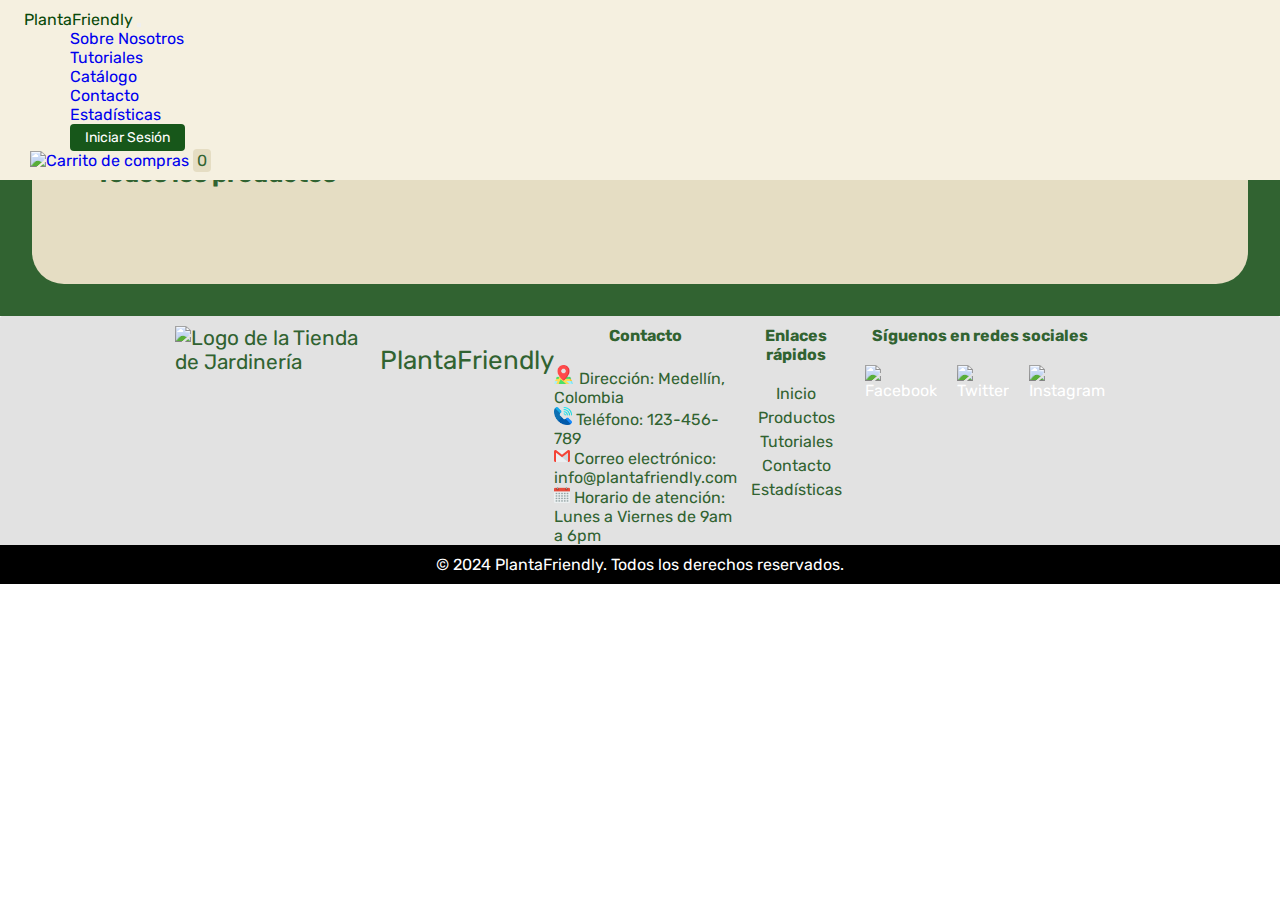
==== pages/catalogo.html @ e147eaf7 "Se rediseña el footer" ====
<!DOCTYPE html>
<html lang="en">

<head>
  <meta charset="UTF-8">
  <meta name="viewport" content="width=device-width, initial-scale=1.0">
  <link rel="stylesheet" href="/assets/styles/style.css">
  <link rel="stylesheet" href="/assets/styles/dashboard.css">
  <link rel="stylesheet" href="/assets/styles/main.css">
  <link href="https://cdn.jsdelivr.net/npm/bootstrap@5.3.2/dist/css/bootstrap.min.css" rel="stylesheet"
    integrity="sha384-T3c6CoIi6uLrA9TneNEoa7RxnatzjcDSCmG1MXxSR1GAsXEV/Dwwykc2MPK8M2HN" crossorigin="anonymous">
  <link rel="icon" href="/assets/icons/planta.png" type="image/x-icon">
  <link rel="stylesheet" type="text/css" href="https://cdn.jsdelivr.net/npm/toastify-js/src/toastify.min.css">
  <title>Catálogo</title>
</head>

<body background="/assets/img/fondo.jpg" style="background-size: cover; background-repeat: no-repeat;">
  <main>
    <nav class="navbar navbar-expand-lg" id="custom-navbar">
      <div class="container-fluid">
        <img src="/assets/icons/planta.png" alt="" style="height: 3.3rem;">
        <a class="navbar-brand" href="/index.html" style="color: rgb(9, 73, 9);">PlantaFriendly</a>
        <button class="navbar-toggler" type="button" data-bs-toggle="collapse" data-bs-target="#navbarNavDropdown"
          aria-controls="navbarNavDropdown" aria-expanded="false" aria-label="Toggle navigation">
          <span class="navbar-toggler-icon"></span>
        </button>
        <div class="collapse navbar-collapse" id="navbarNavDropdown">
          <ul class="navbar-nav me-auto mb-2 mb-lg-0">
            <li class="nav-item">
              <a class="nav-link" href="/index.html#nosotros">Sobre Nosotros</a>
            </li>
            <li class="nav-item">
              <a class="nav-link" href="/index.html#tutoriales">Tutoriales</a>
            </li>
            <li class="nav-item">
              <a class="nav-link" href="#">Catálogo</a>
            </li>
            <li class="nav-item">
              <a class="nav-link" href="/pages/contacto.html">Contacto</a>
            </li>
            <li class="nav-item">
              <a class="nav-link" href="/pages/dasboardDatos.html">Estadísticas</a>
            </li>
          </ul>
        </div>
        <div class="navbar-nav">
          <a href="/pages/loginRegister.html" style="text-decoration: none;"> <button class="nav-button" id="btnIniciar">Iniciar Sesión</button></a>
          <button class="nav-buttonC" id="btnCerrar">Cerrar sesion</button>
        </div>
        <div id="iconoCarrito">
          <a href="/pages/carrito.html" style="text-decoration: none;">
            <img src="/assets/icons/carrito-de-compras.png" id="carr" alt="Carrito de compras" class="carrito-icon">
            <span id="numerito" class="numerito">0</span>
          </a>
        </div>
      </div>
    </nav>
    <script>
      window.onload = function () {
        mostrarBotonCerrarSesion();
      };

      // Función para mostrar u ocultar el botón de cerrar sesión
      function mostrarBotonCerrarSesion() {
        const sesion = localStorage.getItem('sesion');
        const btnCerrarSesion = document.getElementById('btnCerrar');
        const btnInicioSesion = document.getElementById('btnIniciar');

        if (sesion) {
          btnCerrarSesion.style.display = 'block'; // Mostrar el botón de cerrar sesión
          btnInicioSesion.style.display = 'none'; // Ocultar el botón de inicio de sesión
        } else {
          btnCerrarSesion.style.display = 'none'; // Ocultar el botón de cerrar sesión
          btnInicioSesion.style.display = 'block'; // Mostrar el botón de inicio de sesión
        }
      }
      document.getElementById('btnCerrar').addEventListener('click', function () {
        localStorage.removeItem('sesion');
        mostrarBotonCerrarSesion();
      });
    </script>
    <div class="content-catalogo" id="catalogo">   
      <section class="catalogo">
          <h2 class="titulo-principal" id="titulo-principal">Todos los productos</h2>
          <div id="contenedor-productos" class="contenedor-productos">
          </section>
        </section>
      </div>
    <footer style="background-color:  #e2e2e2; color: #316331; ">
        <div class="container">
          <div class="logo">
            <img src="/assets/icons/planta.png" alt="Logo de la Tienda de Jardinería">
            <a class="navbar-brand" href="index.html"
              style="color: #316331; font-size: 26px;">PlantaFriendly</a>
          </div>
          <div class="contact-info">
            <h4>Contacto</h4>
            <p><img src="/assets/icons/direccion.png" style="height: 1.2rem; margin-right: 2px;" alt="Icono de dirección">
              Dirección: Medellín, Colombia</p>
            <p><img src="/assets/icons/telefono.png" style="height: 1.1rem; margin-right: 4px;"
                alt="Icono de teléfono">Teléfono: <a href="tel:123-456-789" style="color: #316331;">123-456-789</a></p>
            <p><img src="/assets/icons/correo-electronico.png" style="height: 1rem; margin-right: 4px;"
                alt="Icono de correo electrónico">Correo electrónico: <a href="mailto:info@plantafriendly.com"
                style="color: #316331;">info@plantafriendly.com</a>
            </p>
            <p><img src="/assets/icons/calendario.png" style="height: 1rem; margin-right: 4px;"
                alt="Icono de horario">Horario de atención: Lunes a Viernes de 9am a 6pm</p>
          </div>
          <div class="quick-links" style="text-decoration: none;">
            <h4>Enlaces rápidos</h4>
            <ul>
              <li><a href="/index.html" style="color: #316331;">Inicio</a></li>
              <li><a href="/index.html#catalogo" style="color: #316331;">Productos</a></li>
              <li><a href="/index.html#tutoriales" style="color: #316331;">Tutoriales</a></li>
              <li><a href="/pages/contacto.html" style="color: #316331;">Contacto</a></li>
              <li><a href="/pages/dasboardDatos.html" style="color: #316331;">Estadísticas</a></li>
            </ul>
          </div>
          <div class="redes-lista">
            <h4>Síguenos en redes sociales</h4>
            <ul>
              <li><a href="https://facebook.com" target="_blank"><img src="/assets/icons/facebook.png" alt="Facebook"></a>
              </li>
              <li><a href="https://twitter.com" target="_blank"><img src="/assets/icons/twitter.png" alt="Twitter"></a>
              </li>
              <li><a href="https://instagram.com" target="_blank"><img src="/assets/icons/instagram.png"
                    alt="Instagram"></a>
              </li>
            </ul>
          </div>
        </div>
        <div class="copyright">
          <p>© 2024 PlantaFriendly. Todos los derechos reservados.</p>
        </div>
      </footer>
    </main>
    <script src="https://cdn.jsdelivr.net/npm/bootstrap@5.3.2/dist/js/bootstrap.bundle.min.js"
      integrity="sha384-C6RzsynM9kWDrMNeT87bh95OGNyZPhcTNXj1NW7RuBCsyN/o0jlpcV8Qyq46cDfL"
      crossorigin="anonymous"></script>
  <script src="/js/main.js"></script>
  <script type="text/javascript" src="https://cdn.jsdelivr.net/npm/toastify-js"></script>
    <script src="/js/catalogo.js"></script>
    <script src="/js/menu.js"></script>
    <script src="/js/login.js"></script>
    <script src="/js/carrito.js"></script>
  </body>
  
  </html>
---- assets/styles/style.css ----
/*estilos para el carrusel*/
a{
  text-decoration: none;
}
.carousel-item img {
  max-height: 600px; 
  width: auto;
  margin: 0 auto; 
}
.carousel-item::after {
  content: '';
  position: absolute;
  top: 0;
  left: 0;
  width: 100%;
  height: 100%;
  background-color: rgba(0, 0, 0, 0.5); 
  z-index: 1;
}

.carousel-caption {
  position: absolute;
  top: 50%;
  left: 0;
  right: 0;
  padding: 20px 20px 0 130px; 
  color: white; 
  transform: translateX(-7%); 
  z-index: 2;
  text-align: justify;
  text-transform:uppercase;
}
/*Estilo de barra de navegacion*/
#custom-navbar {
  position: fixed;
  top: 0;
  width: 100%;
  z-index: 1000; 
  background-color: #f5f0e0; 
  padding: 10px 20px; 
  font-family:Georgia, 'Times New Roman', Times, serif;
}
.navbar-brand {
  font-family: 'Rubik', sans-serif;
}
.search-container {
  position: relative;
  width: 25%;
  display: flex;
  align-items: center;
}
.search-icon {
  position: absolute;
  top: 50%;
  left: 10px;
  transform: translateY(-50%);
  width: 20px;
  height: auto; 
  cursor: pointer;
  order: 1;
}
.carrito-icon {
  height: 2rem; 
  margin-left: 10px; 
  cursor: pointer; 
}
.form-control {
  width: 100%; 
  text-indent: 20px;
}
.dropdown-menu.show .dropdown-item:active {
  background-color: rgb(49, 99, 49); 
}

.navbar-nav .nav-item .nav-link:hover {
  background-color: rgb(164, 218, 164); 
  border-radius: 10px;
}
.navbar-nav  {
  margin-left: 50px; 
}
.numerito {
  background-color: var(--clr-white);
  color: var(--clr-main);
  padding: .15rem .25rem;
  border-radius: .25rem;
}
.form-control:focus {
  box-shadow: 0 0 0 0.2rem rgba(5, 109, 9, 0.25) !important; 
  border-color: #99e39c !important;
}
.nav-button{
  background-color: #17571a; 
  border: none; 
  color: white; 
  padding: 5px 15px; 
  text-align: center; 
  text-decoration: none; 
  display: inline-block; 
  cursor: pointer; 
  border-radius: 4px; 
  font-size: 14px;
  transition: background-color 0.3s ease; /
}
.nav-button:hover{
  background-color: #2E8B57; /* Verde oscuro al pasar el mouse */
}
.nav-buttonC{
  background-color: #900c0c; 
  border: none ; 
  color: white; 
  padding: 5px 15px; 
  text-align: center; 
  text-decoration: none; 
  display: inline-block; 
  cursor: pointer; 
  border-radius: 4px; 
  font-size: 14px;
  transition: background-color 0.3s ease; /
}
.nav-buttonC:hover{
  background-color: #7a4843; /* Verde oscuro al pasar el mouse */
}
  
/* estilos generales para la seccion Nosotros */
.container {
  max-width: 1200px;
  margin: 0 auto;
  padding: 0 15px;
}

/* estilos para la sección sobre nosotros */
.sobre-nosotros {
    padding: 50px 0;
}

.foto-grupal {
  text-align: center;
}

.foto-grupal img {
  /* tamaño de la foto grupal */
  max-width: 100%;
  height: auto;
  display: block;
  border-radius: 20px;
  margin: 5% auto 20px;
}

.texto h2 {
  /* estilos para el título plantafriendly */
  color: #2a492b;
  font-size: 28px;
  margin-bottom: 20px;
}
.texto p {
  /* estilos para los párrafos */
  line-height: 2;
  font-family: 'Rubik', sans-serif;
}
/* Estilos para Seccion de Tutoriales*/
.content-tutoriales{
  background-color: #b3c5a9;
  padding: 30px;
}
.eventos {
  padding: 10px;
  padding-bottom: 2rem;
  background-color: #fdfdfd;
  border-radius: 20px;
  margin-right: 15px;
  margin-left: 15px;
  
  }
.title-tutorial{
  text-align: left;
  font-family: 'Rubik', sans-serif;
  font-size: 35px;
  margin-left: 50px;
  padding: 20px;

}  

.eventos img,
.eventos .item-img {
  width: 100%;
  height: 100%;
  height: 200px;
  object-fit: cover;
  margin-top: 10px;
} 
.item-content h6 {
  font-size: 1.2em; 
  font-weight: bold; 
  margin-bottom: 10px; 
}
.item-subtitle a {
  text-decoration: none;
}
.item-content p {
  font-size: 0.9em;
  line-height: 1.5; 
  margin-bottom: 10px; 
}
.item-content {
  padding-top: 5px;
  padding-right: 10px; 
  padding-bottom: 15px; 
  padding-left: 15px; 
  font-family: 'Rubik', sans-serif;
}
.item {
  border-radius: 5px;
  box-shadow: 0 2px 5px black;
  text-align: center;
  transition: all 0.25s;
  margin-left: 75px;
}

.item:hover{
  transform: translateY(-15px);
  box-shadow: 0 10px 15px black;
}

/* Estilos de la seccion Equipo*/
.equipo {
  text-align: center;
  margin-top: 0;
  padding: 1px 0 10px;
}

.equipo h3 {
  font-size: 40px;
  font-family: 'Rubik', sans-serif;
  padding: 30px;
}

.equipo-lista {
  list-style-type: none;
  padding: 0;
}

.equipo-lista li {
  display: inline-block;
  margin: 0 10px;
  text-align: center;
}

.equipo-lista li img {
  width: 100px;
  height: 100px;
  border-radius: 50%;
}

.miembro-info {
  margin-top: 10px;
}

.miembro-info h4 {
  margin: 5px 0;
  font-size: 25px;
  font-family: 'Rubik', sans-serif;
  padding-bottom: 20px;
}

.miembro-info img {
  width: 30px;
  height: 30px;
}
/*Footer*/
footer {
  background-color: #174c21;
  color: #fff;
  padding-top: 10px;
  border-radius: 2px;
  
}

.container {
  max-width: 960px;
  margin: 0 auto;
  display: flex;
  justify-content: space-between;
  font-family: 'Rubik', sans-serif;
}

.logo img {
  width: 40%;
  max-width: 200px; /* Ajusta el tamaño máximo del logo según tus necesidades */
}

.contact-info, .quick-links, .redes-lista  {
  flex: 1;
}

.contact-info h4, .quick-links h4, .redes-lista h4 {
  margin-top: 0;
  margin-bottom: 20px;
  text-align: center;
}

.contact-info ul, .quick-links ul, .redes-lista ul {
  list-style-type: none;
  padding: 0;text-align: center;
}

.contact-info ul li, .quick-links ul li {
  margin-bottom: 5px;
  
}

.quick-links ul li a{
  text-decoration: none;
  color: white;
}
.redes-lista  ul {
  display: flex;
  justify-content: space-between;
}

.social-links ul li {
  display: inline;
}

.redes-lista  ul li:last-child {
  margin-right: 0;
}

.redes-lista  ul li a {
  color: #fff;
  text-decoration: none;
}

/* Sección de derechos de autor */
.copyright {
  left: 0;
  bottom: 0;
  width: 100%;
  background-color: #000;
  text-align: center;
  padding: 10px 0;
}
.copyright p {
  margin: 0;
  color: #fff;
}
/* Estilos de la seccion Redes Sociales*/

.redes-sociales {
  text-align: center;
  margin: 10px auto;
}

.redes-sociales h2 {
  font-size: 24px;
}

.redes-lista {
  list-style-type: none;
  padding: 0;
}

.redes-lista li {
  display: inline-block;
  margin: 0 10px;
}

.redes-lista li img {
  width: 40px;
  height: 40px;
}
.whatsapp-icon {
  position: fixed;
  bottom: 20px; /* Distancia desde el borde inferior */
  right: 20px; /* Distancia desde el borde derecho */
  z-index: 999; /* Asegura que el icono esté por encima de otros elementos */
}

.whatsapp-icon img {
  width: 60px; /* Ajusta el tamaño del icono según sea necesario */
  height: auto;
}
---- assets/styles/dashboard.css ----
#graficas h1 {
    font-size: 36px; 
    margin-top: 90px;
    margin-bottom: 40px;
    text-align: center;
    color: aliceblue;
    background-color: #0000006a;
    font-family: Georgia, 'Times New Roman', Times, serif;
}
#plot {
    display: flex;
    justify-content: center;
    align-items: center;
    height: 100vh;
    border-color: #000;
    border: 50px;
    width: 100%
  }
---- assets/styles/main.css ----
@import url('https://fonts.googleapis.com/css2?family=Rubik:wght@300;400;500;600;700;800;900&display=swap');

:root {
    --clr-main: #316331;
    --clr-main-light: #785ce9;
    --clr-white: #e5ddc3;
    --clr-gray: #e2e2e2;
    --clr-red: #961818;
}

* {
    margin: 0;
    padding: 0;
    box-sizing: border-box;
    font-family: 'Rubik', sans-serif;
}

h1, h2, h3, h4, h5, h6, p, a, input, textarea, ul {
    margin: 0;
    padding: 0;
}

ul {
    list-style-type: none;
}

a {
    text-decoration: none;
}

.wrapper {
    display: grid;
    grid-template-columns: 1fr 4fr;
    background-color: var(--clr-main);
}

aside {
    padding: 2rem;
    padding-right: 0;
    color: var(--clr-white);
    position: sticky;
    top: 0;
    height: 100vh;
    display: flex;
    flex-direction: column;
    justify-content: space-between;
}

.logo {
    font-weight: 400;
    font-size: 1.3rem;
}

.menu {
    display: flex;
    flex-direction: column;
    gap: .5rem;
}

.boton-menu {
    background-color: transparent;
    border: 0;
    color: var(--clr-white);
    cursor: pointer;
    display: flex;
    align-items: center;
    gap: 1rem;
    font-weight: 600;
    padding: 1rem;
    font-size: .85rem;
    width: 100%;
}

.boton-menu.active {
    background-color: var(--clr-white);
    color: var(--clr-main);
    border-top-left-radius: 1rem;
    border-bottom-left-radius: 1rem;
    position: relative;
}

.boton-menu.active::before {
    content: '';
    position: absolute;
    width: 1rem;
    height: 2rem;
    bottom: 100%;
    right: 0;
    background-color: transparent;
    border-bottom-right-radius: .5rem;
    box-shadow: 0 1rem 0 var(--clr-white);
}

.boton-menu.active::after {
    content: '';
    position: absolute;
    width: 1rem;
    height: 2rem;
    top: 100%;
    right: 0;
    background-color: transparent;
    border-top-right-radius: .5rem;
    box-shadow: 0 -1rem 0 var(--clr-white);
}

.boton-menu > i.bi-hand-index-thumb-fill,
.boton-menu > i.bi-hand-index-thumb {
    transform: rotateZ(90deg);
}

.boton-carrito {
    margin-top: 2rem;
    
}
.botones-carrito ul {
    list-style-type: none;
    padding: 0;
    margin: 0;
    position: relative;
    bottom: 200px; 
}

.numerito {
    background-color: var(--clr-white);
    color: var(--clr-main);
    padding: .15rem .25rem;
    border-radius: .25rem;
}

.boton-carrito.active .numerito {
    background-color: var(--clr-main);
    color: var(--clr-white);
}

.listaCarrito {
    background-color: var(--clr-white);
    margin: 1rem;
    margin-left: 0;
    border-radius: 2rem;
    padding: 3rem;
}
.catalogo{
    background-color: var(--clr-white);
    margin: 2rem;
    margin-left: 2rem;
    border-radius: 2rem;
    padding: 4rem;   
    margin-top: 6rem;
    
}

.titulo-principal {
    color: var(--clr-main);
    margin-bottom: 2rem;
}

.contenedor-productos {
    display: grid;
    grid-template-columns: repeat(4, 1fr);
    gap: 1rem;
}

.producto-imagen {
    max-width: 100%;
    border-radius: 1rem;
    height: 270px;
}
.content-catalogo{
    display: grid;
    background-color: var(--clr-main);
}

.producto-detalles {
    background-color: var(--clr-main);
    color: var(--clr-white);
    padding: .5rem;
    border-radius: 1rem;
    margin-top: -2rem;
    position: relative;
    display: flex;
    flex-direction: column;
    gap: .25rem;
}

.producto-titulo {
    font-size: 1rem;
}

.producto-agregar {
    border: 0;
    background-color: var(--clr-white);
    color: var(--clr-main);
    padding: .4rem;
    text-transform: uppercase;
    border-radius: 2rem;
    cursor: pointer;
    border: 2px solid var(--clr-white);
    transition: background-color .2s, color .2s;
}

.producto-agregar:hover {
    background-color: var(--clr-main);
    color: var(--clr-white);
}


/** CARRITO **/

.contenedor-carrito {
    display: flex;
    flex-direction: column;
    gap: 1.5rem;
}

.carrito-vacio,
.carrito-comprado {
    color: var(--clr-main);
}

.carrito-productos {
    display: flex;
    flex-direction: column;
    gap: 1rem;
}

.carrito-producto {
    display: flex;
    justify-content: space-between;
    align-items: center;
    background-color: var(--clr-gray);
    color: var(--clr-main);
    padding: .5rem;
    padding-right: 1.5rem;
    border-radius: 1rem;
}

.carrito-producto-imagen {
    width: 4rem;
    border-radius: 1rem;
}

.carrito-producto small {
    font-size: .75rem;
}

.carrito-producto-eliminar {
    border: 0;
    background-color: transparent;
    color: var(--clr-red);
    cursor: pointer;
}

.carrito-acciones {
    display: flex;
    justify-content: space-between;
}

.carrito-acciones-vaciar {
    border: 0;
    background-color: var(--clr-gray);
    padding: 1rem;
    border-radius: 1rem;
    color: var(--clr-main);
    text-transform: uppercase;
    cursor: pointer;
}

.carrito-acciones-derecha {
    display: flex;
}

.carrito-acciones-total {
    display: flex;
    background-color: var(--clr-gray);
    padding: 1rem;
    color: var(--clr-main);
    text-transform: uppercase;
    border-top-left-radius: 1rem;
    border-bottom-left-radius: 1rem;
    gap: 1rem;
}

.carrito-acciones-comprar {
    border: 0;
    background-color: var(--clr-main);
    padding: 1rem;
    color: var(--clr-white);
    text-transform: uppercase;
    cursor: pointer;
    border-top-right-radius: 1rem;
    border-bottom-right-radius: 1rem;
}

.header-mobile {
    display: none;
}

.close-menu {
    display: none;
}

.disabled {
    display: none;
}

/*** MEDIA QUERIES ***/

@media screen and (max-width: 850px) {
    .contenedor-productos {
        grid-template-columns: 1fr 1fr 1fr;
    }
}

@media screen and (max-width: 675px) {
    .contenedor-productos {
        grid-template-columns: 1fr 1fr;
    }
}

@media screen and (max-width: 600px) {

    .wrapper {
        min-height: 100vh;
        display: flex;
        flex-direction: column;
    }

    aside {
        position: fixed;
        z-index: 9;
        background-color: var(--clr-main);
        left: 0;
        box-shadow: 0 0 0 100vmax rgba(0, 0, 0, .75);
        transform: translateX(-100%);
        opacity: 0;
        visibility: hidden;
        transition: .2s;
    }

    .aside-visible {
        transform: translateX(0);
        opacity: 1;
        visibility: visible;
    }

    .boton-menu.active::before,
    .boton-menu.active::after {
        display: none;
    }

    main {
        margin: 1rem;
        margin-top: 0;
        padding: 2rem;
    }

    .contenedor-productos {
        grid-template-columns: 1fr 1fr;
    }

    .header-mobile {
        padding: 1rem;
        display: flex;
        justify-content: space-between;
        align-items: center;
    }

    .header-mobile .logo {
        color: var(--clr-gray);
    }

    .open-menu, .close-menu {
        background-color: transparent;
        color: var(--clr-gray);
        border: 0;
        font-size: 2rem;
        cursor: pointer;
    }

    .close-menu {
        display: block;
        position: absolute;
        top: 1rem;
        right: 1rem;
    }

    .carrito-producto {
        gap: 1rem;
        flex-wrap: wrap;
        justify-content: flex-start;
        padding: .5rem;
    }

    .carrito-producto-subtotal {
        display: none;
    }

    .carrito-acciones {
        flex-wrap: wrap;
        row-gap: 1rem;
    }
    

}



@media screen and (max-width: 400px) {
    .contenedor-productos {
        grid-template-columns: 1fr;
    }
}
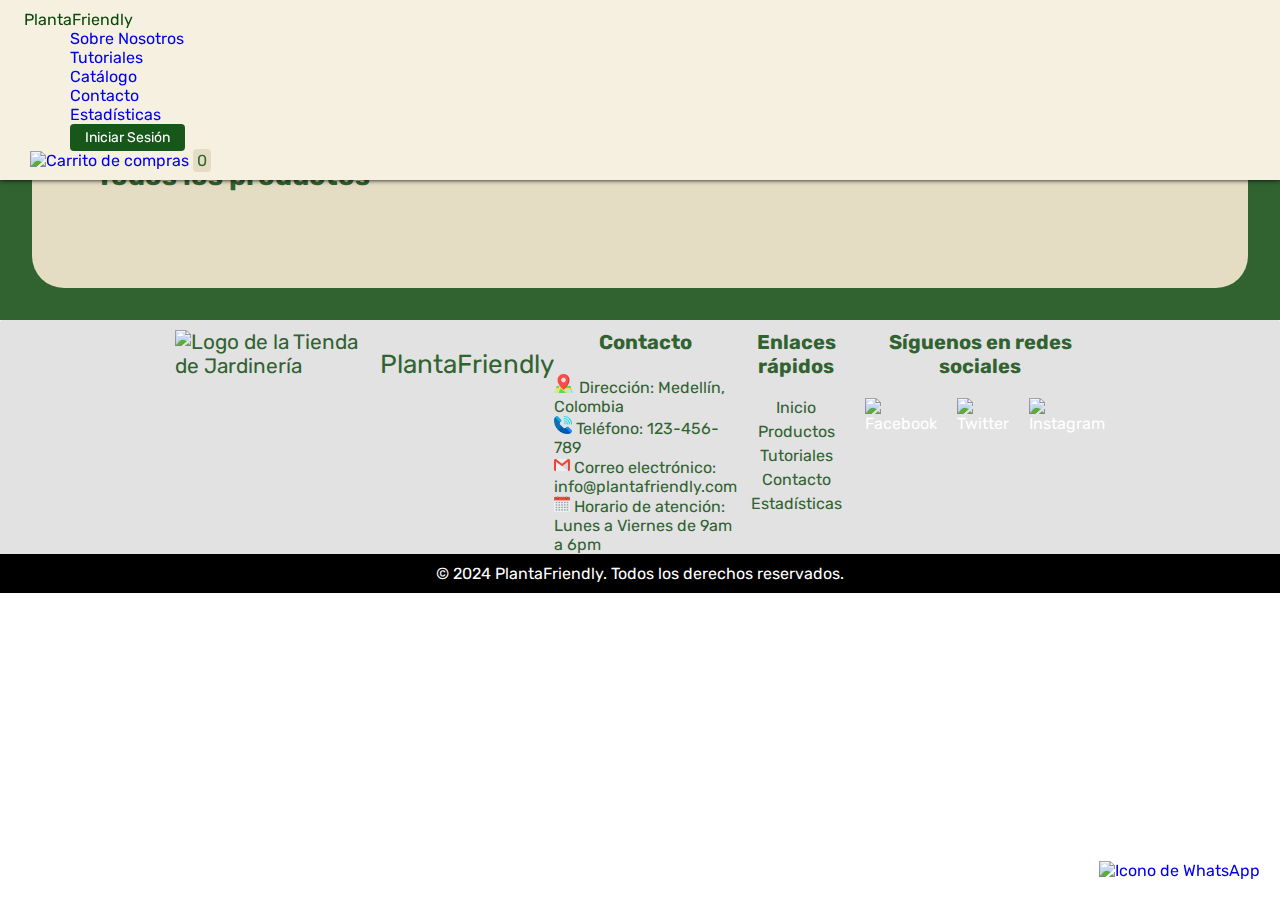
==== commit 11b3bfba: "Se modifica font size del proyecto" ====
--- a/pages/catalogo.html
+++ b/pages/catalogo.html
@@ -83,9 +83,15 @@
       <section class="catalogo">
           <h2 class="titulo-principal" id="titulo-principal">Todos los productos</h2>
           <div id="contenedor-productos" class="contenedor-productos">
-          </section>
+          
         </section>
       </div>
+      <div class="whatsapp-icon">
+        <a href="https://api.whatsapp.com/send?phone=573045618298" target="_blank">
+          <img src="/assets/icons/whatsapp.png" alt="Icono de WhatsApp">
+        </a>
+      </div>
+    </main>
     <footer style="background-color:  #e2e2e2; color: #316331; ">
         <div class="container">
           <div class="logo">
@@ -133,7 +139,6 @@
           <p>© 2024 PlantaFriendly. Todos los derechos reservados.</p>
         </div>
       </footer>
-    </main>
     <script src="https://cdn.jsdelivr.net/npm/bootstrap@5.3.2/dist/js/bootstrap.bundle.min.js"
       integrity="sha384-C6RzsynM9kWDrMNeT87bh95OGNyZPhcTNXj1NW7RuBCsyN/o0jlpcV8Qyq46cDfL"
       crossorigin="anonymous"></script>
--- a/assets/styles/style.css
+++ b/assets/styles/style.css
@@ -39,6 +39,7 @@
   background-color: #f5f0e0; 
   padding: 10px 20px; 
   font-family:Georgia, 'Times New Roman', Times, serif;
+  box-shadow:0 0 5px 0 #000;
 }
 .navbar-brand {
   font-family: 'Rubik', sans-serif;
@@ -230,7 +231,7 @@
 }
 
 .equipo h3 {
-  font-size: 40px;
+  font-size: 35px;
   font-family: 'Rubik', sans-serif;
   padding: 30px;
 }
@@ -257,8 +258,8 @@
 }
 
 .miembro-info h4 {
-  margin: 5px 0;
-  font-size: 25px;
+  margin: 3px 0;
+  font-size: 24px;
   font-family: 'Rubik', sans-serif;
   padding-bottom: 20px;
 }
@@ -297,6 +298,7 @@
   margin-top: 0;
   margin-bottom: 20px;
   text-align: center;
+  font-size: 20px;
 }
 
 .contact-info ul, .quick-links ul, .redes-lista ul {
@@ -308,10 +310,21 @@
   margin-bottom: 5px;
   
 }
+.contact-info a{
+  text-decoration: none;
+  color: white;
+}
+.contact-info a:hover{
+  text-decoration:underline;
+  
+}
 
 .quick-links ul li a{
   text-decoration: none;
   color: white;
+}
+.quick-links a:hover{
+  text-decoration: underline;
 }
 .redes-lista  ul {
   display: flex;
--- a/assets/styles/dashboard.css
+++ b/assets/styles/dashboard.css
@@ -1,7 +1,7 @@
 #graficas h1 {
-    font-size: 36px; 
+    font-size: 30px; 
     margin-top: 90px;
-    margin-bottom: 40px;
+    margin-bottom: 15px;
     text-align: center;
     color: aliceblue;
     background-color: #0000006a;
@@ -14,6 +14,9 @@
     height: 100vh;
     border-color: #000;
     border: 50px;
-    width: 100%
+    width: 100%;
+    margin-bottom: 6px;
+    
   }
+  
   --- a/assets/styles/main.css
+++ b/assets/styles/main.css
@@ -152,6 +152,7 @@
 .titulo-principal {
     color: var(--clr-main);
     margin-bottom: 2rem;
+    font-size: 27px;
 }
 
 .contenedor-productos {
@@ -163,7 +164,7 @@
 .producto-imagen {
     max-width: 100%;
     border-radius: 1rem;
-    height: 270px;
+    height: 230px;
 }
 .content-catalogo{
     display: grid;
@@ -180,6 +181,8 @@
     display: flex;
     flex-direction: column;
     gap: .25rem;
+    width: 88%;
+    margin-top: 0px;
 }
 
 .producto-titulo {
